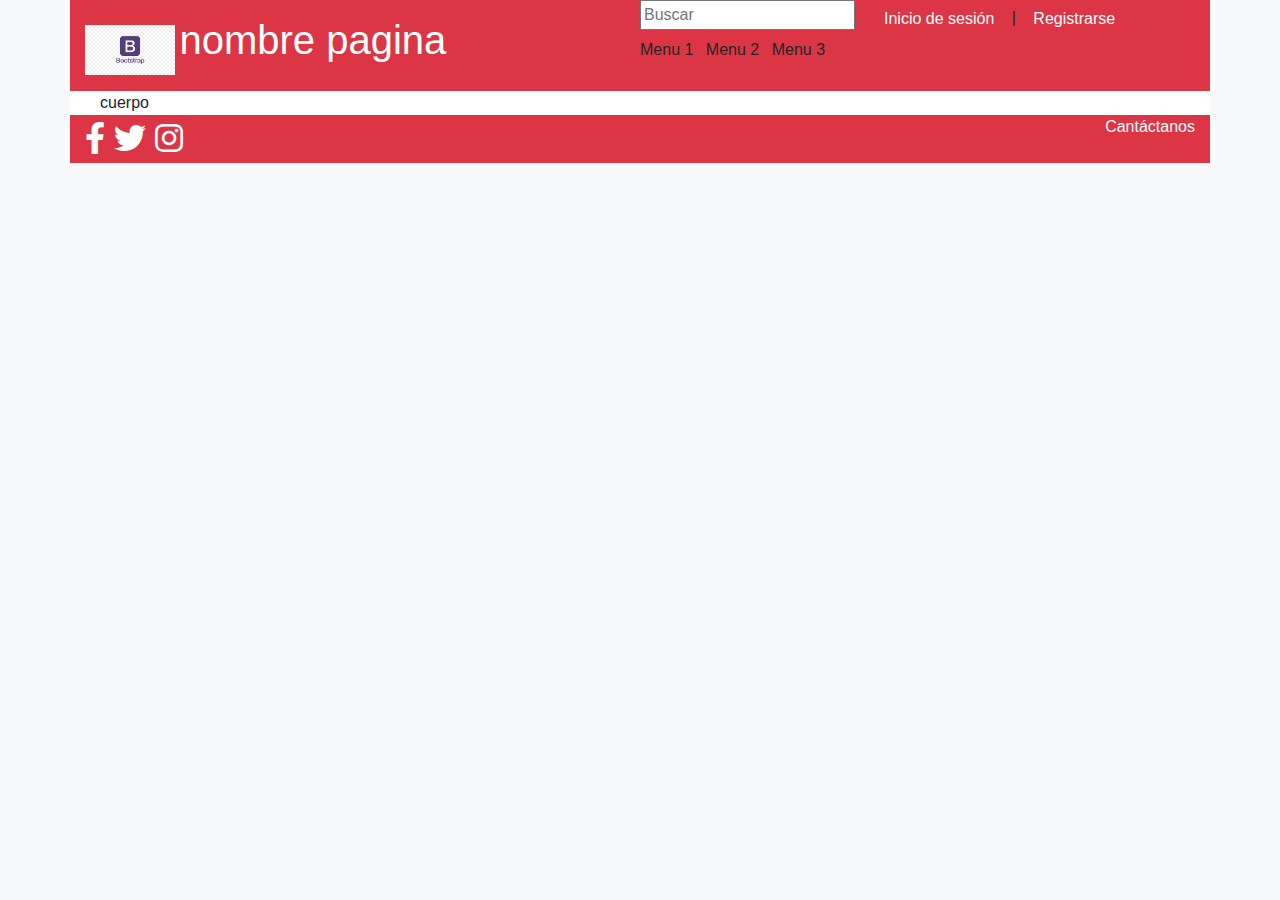
==== index.html @ 547d782d "2 Clase grupal" ====
<!doctype html>
<html lang="en">
  <head>
    <!-- Required meta tags -->
    <meta charset="utf-8">
    <meta name="viewport" content="width=device-width, initial-scale=1, shrink-to-fit=no">

    <!-- Bootstrap CSS -->
    <link rel="stylesheet" href="https://stackpath.bootstrapcdn.com/bootstrap/4.5.2/css/bootstrap.min.css" integrity="sha384-JcKb8q3iqJ61gNV9KGb8thSsNjpSL0n8PARn9HuZOnIxN0hoP+VmmDGMN5t9UJ0Z" crossorigin="anonymous">
    <link rel="stylesheet" href="index.css">
    <link rel="stylesheet" href="fontawesome/css/all.css">
    <title>Proyecto Grupal</title>
  </head>
  <body class="bg-light">
      <div class="container bg-white">
          <div class="bg-danger row">
              <div class="col-6 py-3">
                  <div class="d-inline-block" id="logo">
                      <img src="logo.png" alt="logo" class="img-fluid">
                  </div>
                  <div class="d-inline-block text-white h1">
                   nombre pagina   
                  </div>
              </div>
              <div class="col-6">
                <div class="row">
                    <form class="d-inline-block">
                        <input type="text" placeholder="Buscar">
                    </form>
                    <div class="ml-3 text-right d-inline-block">
                        <button class="btn btn-danger" type="button" data-toggle="modal" data-target="#modalLogin">
                            Inicio de sesión
                        </button>
                        |
                        <button class="btn btn-danger" type="button" data-toggle="modal" data-target="#modalRegistro">
                            Registrarse
                        </button>
                    </div>
                </div>
                <div class="row ">
                    <ul class="list-inline ">
                        <li class="list-inline-item">Menu 1</li>
                        <li class="list-inline-item">Menu 2</li>
                        <li class="list-inline-item">Menu 3</li>
                    </ul>
                </div>
            </div>
          </div>
          <div class="col-6">
              cuerpo
          </div>
          <div class="bg-danger row text-white" >
              <div class="col-6" id="redes">
                  <a href="" class="text-white">
                    <i class="fab fa-facebook-f"></i>
                  </a>
                  <a href="" class="text-white">
                    <i class="fab fa-twitter"></i>
                  </a>
                  <a href="" class="text-white">
                    <i class="fab fa-instagram"></i>
                  </a>
              </div>
              <div class="col-6 text-right">
                  Cantáctanos
              </div>
          </div>
      </div>
    
     <!-- Modal de login -->
     <div class="modal fade" id="modalLogin" tabindex="-1">
        <div class="modal-dialog">
            <div class="modal-content">
                <div class="modal-header">
                    <h5 class="modal-title">Iniciar sesión</h5>
                    <button type="button" class="close" data-dismiss="modal">
                        <span>&times;</span>
                    </button>
                </div>
                <div class="modal-body">
                    <form>
                        <div class="form-group">
                            <label for="login_email">Correo</label>
                            <input type="text" id="login_email" name="login_email" class="form-control">
                        </div>
                        <div class="form-group">
                            <label for="login_pass">Contraseña</label>
                            <input type="password" id="login_pass" name="login_pass" class="form-control">
                        </div>
                    </form>
                </div>
                <div class="modal-footer">
                    <button class="btn btn-primary">
                        Aceptar
                    </button>
                    <button class="btn btn-secondary" data-dismiss="modal">
                        Cancelar
                    </button>
                </div>
            </div>
        </div>
    </div>
    <!-- Modal de registro -->
    <div class="modal fade" id="modalRegistro" tabindex="-1">
        <div class="modal-dialog modal-lg">
            <div class="modal-content">
                <div class="modal-header">
                    <h5 class="modal-title">Registro</h5>
                    <button type="button" class="close" data-dismiss="modal">
                        <span>&times;</span>
                    </button>
                </div>
                <div class="modal-body">
                    <form>
                        <div class="form-row">
                            <div class="form-group col-6">
                                <label for="name">Nombre (s)</label>
                                <input type="text" class="form-control" id="name" name="name">
                            </div>
                            <div class="form-group col-6">
                                <label for="lastname">Apellidos</label>
                                <input type="text" class="form-control" id="lastname" name="lastname">
                            </div>
                        </div>
                        <div class="form-group">
                            <label for="email">Correo</label>
                            <input type="text" class="form-control" id="email" name="email">
                        </div>
                        <div class="form-row">
                            <div class="form-group col-6">
                                <label for="password">Contraseña</label>
                                <input type="password" class="form-control" id="password" name="password">
                            </div>
                            <div class="form-group col-6">
                                <label for="password2">Confirmar contraseña</label>
                                <input type="password2" class="form-control" id="lastname2" name="lastname2">
                            </div>
                        </div>
                    </form>
                </div>
                <div class="modal-footer">
                    <button class="btn btn-primary">
                        Aceptar
                    </button>
                    <button class="btn btn-secondary" data-dismiss="modal">
                        Cancelar
                    </button>
                </div>
            </div>
        </div>
    </div>
    <script src="https://code.jquery.com/jquery-3.5.1.slim.min.js" integrity="sha384-DfXdz2htPH0lsSSs5nCTpuj/zy4C+OGpamoFVy38MVBnE+IbbVYUew+OrCXaRkfj" crossorigin="anonymous"></script>
<script src="https://cdn.jsdelivr.net/npm/popper.js@1.16.1/dist/umd/popper.min.js" integrity="sha384-9/reFTGAW83EW2RDu2S0VKaIzap3H66lZH81PoYlFhbGU+6BZp6G7niu735Sk7lN" crossorigin="anonymous"></script>
<script src="https://stackpath.bootstrapcdn.com/bootstrap/4.5.2/js/bootstrap.min.js" integrity="sha384-B4gt1jrGC7Jh4AgTPSdUtOBvfO8shuf57BaghqFfPlYxofvL8/KUEfYiJOMMV+rV" crossorigin="anonymous"></script>
  </body>
</html>
---- index.css ----
#logo{
    max-width: 90px;
}
#redes{
    font-size: 2em;
}
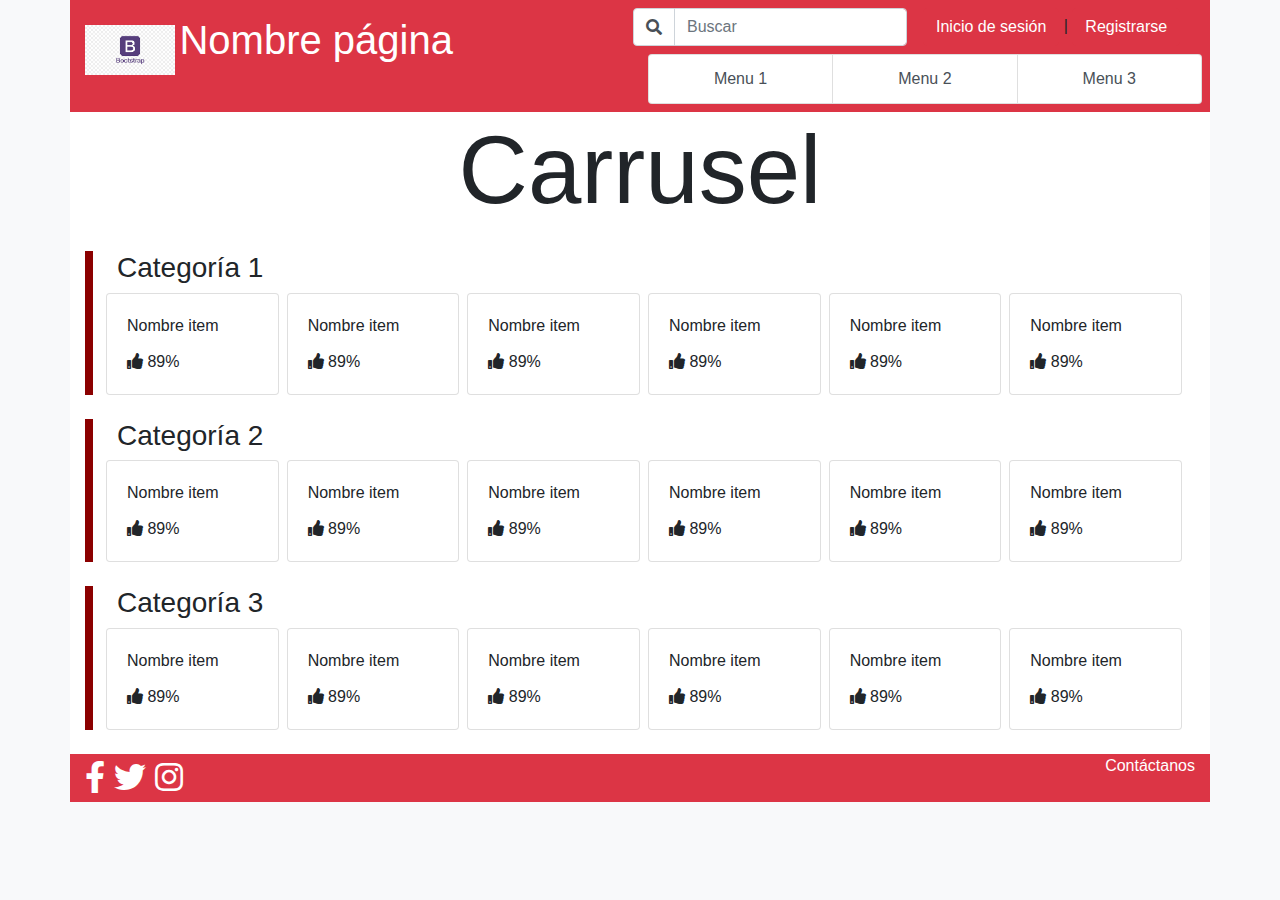
==== commit e928b278: "3 clase proyecto grupal" ====
--- a/index.html
+++ b/index.html
@@ -1,31 +1,35 @@
-<!doctype html>
+<!DOCTYPE html>
 <html lang="en">
-  <head>
-    <!-- Required meta tags -->
-    <meta charset="utf-8">
-    <meta name="viewport" content="width=device-width, initial-scale=1, shrink-to-fit=no">
-
-    <!-- Bootstrap CSS -->
+<head>
+    <meta charset="UTF-8">
+    <meta name="viewport" content="width=device-width, initial-scale=1.0">
     <link rel="stylesheet" href="https://stackpath.bootstrapcdn.com/bootstrap/4.5.2/css/bootstrap.min.css" integrity="sha384-JcKb8q3iqJ61gNV9KGb8thSsNjpSL0n8PARn9HuZOnIxN0hoP+VmmDGMN5t9UJ0Z" crossorigin="anonymous">
     <link rel="stylesheet" href="index.css">
     <link rel="stylesheet" href="fontawesome/css/all.css">
-    <title>Proyecto Grupal</title>
-  </head>
-  <body class="bg-light">
-      <div class="container bg-white">
-          <div class="bg-danger row">
-              <div class="col-6 py-3">
-                  <div class="d-inline-block" id="logo">
-                      <img src="logo.png" alt="logo" class="img-fluid">
-                  </div>
-                  <div class="d-inline-block text-white h1">
-                   nombre pagina   
-                  </div>
-              </div>
-              <div class="col-6">
-                <div class="row">
-                    <form class="d-inline-block">
-                        <input type="text" placeholder="Buscar">
+    <title>PROYECTO GRUPAL</title>
+</head>
+<body class="bg-light">
+    <div class="container bg-white">
+        <div class="bg-danger row">
+            <div class="col-6 py-3">
+                <div class="d-inline-block" id="logo">
+                    <img src="logo.png" alt="Logo" class="img-fluid">
+                </div>
+                <div class="d-inline-block text-white h1">
+                    Nombre página
+                </div>
+            </div>
+            <div class="col-6 p-2">
+                <div class="row text-right">
+                    <form class="d-inline-block form-inline">
+                        <div class="input-group">
+                            <div class="input-group-prepend">
+                                <span class="input-group-text bg-white">
+                                    <i class="fas fa-search"></i>
+                                </span>
+                            </div>
+                            <input type="text" placeholder="Buscar" class="form-control">
+                        </div>
                     </form>
                     <div class="ml-3 text-right d-inline-block">
                         <button class="btn btn-danger" type="button" data-toggle="modal" data-target="#modalLogin">
@@ -37,21 +41,385 @@
                         </button>
                     </div>
                 </div>
-                <div class="row ">
-                    <ul class="list-inline ">
-                        <li class="list-inline-item">Menu 1</li>
-                        <li class="list-inline-item">Menu 2</li>
-                        <li class="list-inline-item">Menu 3</li>
+                <div class="mt-2">
+                    <ul class="list-group list-group-horizontal text-center">
+                        <li class="list-group-item list-group-item-action">Menu 1</li>
+                        <li class="list-group-item list-group-item-action">Menu 2</li>
+                        <li class="list-group-item list-group-item-action">Menu 3</li>
                     </ul>
                 </div>
             </div>
-          </div>
-          <div class="col-6">
-              cuerpo
-          </div>
-          <div class="bg-danger row text-white" >
-              <div class="col-6" id="redes">
-                  <a href="" class="text-white">
+        </div>
+        <div>
+            <div class="display-1 text-center">
+                Carrusel
+            </div>
+
+            <div id="categorias">
+                <div class="categoria">
+                    <div class="h3">
+                        Categoría 1
+                    </div>
+                    <div class="categoria-items row flex-nowrap">
+                        <div class="categoria-item col-2">
+                            <div class="card">
+                                <img src="https://picsum.photos/150/250" alt="">
+                                <div class="card-body">
+                                    <div class="card-title">
+                                        Nombre item
+                                    </div>
+                                    <div class="card-text">
+                                        <i class="fas fa-thumbs-up"></i>
+                                        89%
+                                    </div>
+                                </div>
+                            </div>
+                        </div>
+                        <div class="categoria-item col-2">
+                            <div class="card">
+                                <img src="https://picsum.photos/150/250" alt="">
+                                <div class="card-body">
+                                    <div class="card-title">
+                                        Nombre item
+                                    </div>
+                                    <div class="card-text">
+                                        <i class="fas fa-thumbs-up"></i>
+                                        89%
+                                    </div>
+                                </div>
+                            </div>
+                        </div>
+                        <div class="categoria-item col-2">
+                            <div class="card">
+                                <img src="https://picsum.photos/150/250" alt="">
+                                <div class="card-body">
+                                    <div class="card-title">
+                                        Nombre item
+                                    </div>
+                                    <div class="card-text">
+                                        <i class="fas fa-thumbs-up"></i>
+                                        89%
+                                    </div>
+                                </div>
+                            </div>
+                        </div>
+                        <div class="categoria-item col-2">
+                            <div class="card">
+                                <img src="https://picsum.photos/150/250" alt="">
+                                <div class="card-body">
+                                    <div class="card-title">
+                                        Nombre item
+                                    </div>
+                                    <div class="card-text">
+                                        <i class="fas fa-thumbs-up"></i>
+                                        89%
+                                    </div>
+                                </div>
+                            </div>
+                        </div>
+                        <div class="categoria-item col-2">
+                            <div class="card">
+                                <img src="https://picsum.photos/150/250" alt="">
+                                <div class="card-body">
+                                    <div class="card-title">
+                                        Nombre item
+                                    </div>
+                                    <div class="card-text">
+                                        <i class="fas fa-thumbs-up"></i>
+                                        89%
+                                    </div>
+                                </div>
+                            </div>
+                        </div>
+                        <div class="categoria-item col-2">
+                            <div class="card">
+                                <img src="https://picsum.photos/150/250" alt="">
+                                <div class="card-body">
+                                    <div class="card-title">
+                                        Nombre item
+                                    </div>
+                                    <div class="card-text">
+                                        <i class="fas fa-thumbs-up"></i>
+                                        89%
+                                    </div>
+                                </div>
+                            </div>
+                        </div>
+                        <div class="categoria-item col-2">
+                            <div class="card">
+                                <img src="https://picsum.photos/150/250" alt="">
+                                <div class="card-body">
+                                    <div class="card-title">
+                                        Nombre item
+                                    </div>
+                                    <div class="card-text">
+                                        <i class="fas fa-thumbs-up"></i>
+                                        89%
+                                    </div>
+                                </div>
+                            </div>
+                        </div>
+                        <div class="categoria-item col-2">
+                            <div class="card">
+                                <img src="https://picsum.photos/150/250" alt="">
+                                <div class="card-body">
+                                    <div class="card-title">
+                                        Nombre item
+                                    </div>
+                                    <div class="card-text">
+                                        <i class="fas fa-thumbs-up"></i>
+                                        89%
+                                    </div>
+                                </div>
+                            </div>
+                        </div>
+                    </div>
+                </div>
+
+                <div class="categoria">
+                    <div class="h3">
+                        Categoría 2
+                    </div>
+                    <div class="categoria-items row flex-nowrap">
+                        <div class="categoria-item col-2">
+                            <div class="card">
+                                <img src="https://picsum.photos/150/250" alt="">
+                                <div class="card-body">
+                                    <div class="card-title">
+                                        Nombre item
+                                    </div>
+                                    <div class="card-text">
+                                        <i class="fas fa-thumbs-up"></i>
+                                        89%
+                                    </div>
+                                </div>
+                            </div>
+                        </div>
+                        <div class="categoria-item col-2">
+                            <div class="card">
+                                <img src="https://picsum.photos/150/250" alt="">
+                                <div class="card-body">
+                                    <div class="card-title">
+                                        Nombre item
+                                    </div>
+                                    <div class="card-text">
+                                        <i class="fas fa-thumbs-up"></i>
+                                        89%
+                                    </div>
+                                </div>
+                            </div>
+                        </div>
+                        <div class="categoria-item col-2">
+                            <div class="card">
+                                <img src="https://picsum.photos/150/250" alt="">
+                                <div class="card-body">
+                                    <div class="card-title">
+                                        Nombre item
+                                    </div>
+                                    <div class="card-text">
+                                        <i class="fas fa-thumbs-up"></i>
+                                        89%
+                                    </div>
+                                </div>
+                            </div>
+                        </div>
+                        <div class="categoria-item col-2">
+                            <div class="card">
+                                <img src="https://picsum.photos/150/250" alt="">
+                                <div class="card-body">
+                                    <div class="card-title">
+                                        Nombre item
+                                    </div>
+                                    <div class="card-text">
+                                        <i class="fas fa-thumbs-up"></i>
+                                        89%
+                                    </div>
+                                </div>
+                            </div>
+                        </div>
+                        <div class="categoria-item col-2">
+                            <div class="card">
+                                <img src="https://picsum.photos/150/250" alt="">
+                                <div class="card-body">
+                                    <div class="card-title">
+                                        Nombre item
+                                    </div>
+                                    <div class="card-text">
+                                        <i class="fas fa-thumbs-up"></i>
+                                        89%
+                                    </div>
+                                </div>
+                            </div>
+                        </div>
+                        <div class="categoria-item col-2">
+                            <div class="card">
+                                <img src="https://picsum.photos/150/250" alt="">
+                                <div class="card-body">
+                                    <div class="card-title">
+                                        Nombre item
+                                    </div>
+                                    <div class="card-text">
+                                        <i class="fas fa-thumbs-up"></i>
+                                        89%
+                                    </div>
+                                </div>
+                            </div>
+                        </div>
+                        <div class="categoria-item col-2">
+                            <div class="card">
+                                <img src="https://picsum.photos/150/250" alt="">
+                                <div class="card-body">
+                                    <div class="card-title">
+                                        Nombre item
+                                    </div>
+                                    <div class="card-text">
+                                        <i class="fas fa-thumbs-up"></i>
+                                        89%
+                                    </div>
+                                </div>
+                            </div>
+                        </div>
+                        <div class="categoria-item col-2">
+                            <div class="card">
+                                <img src="https://picsum.photos/150/250" alt="">
+                                <div class="card-body">
+                                    <div class="card-title">
+                                        Nombre item
+                                    </div>
+                                    <div class="card-text">
+                                        <i class="fas fa-thumbs-up"></i>
+                                        89%
+                                    </div>
+                                </div>
+                            </div>
+                        </div>
+                    </div>
+                </div>
+
+                <div class="categoria">
+                    <div class="h3">
+                        Categoría 3
+                    </div>
+                    <div class="categoria-items row flex-nowrap">
+                        <div class="categoria-item col-2">
+                            <div class="card">
+                                <img src="https://picsum.photos/150/250" alt="">
+                                <div class="card-body">
+                                    <div class="card-title">
+                                        Nombre item
+                                    </div>
+                                    <div class="card-text">
+                                        <i class="fas fa-thumbs-up"></i>
+                                        89%
+                                    </div>
+                                </div>
+                            </div>
+                        </div>
+                        <div class="categoria-item col-2">
+                            <div class="card">
+                                <img src="https://picsum.photos/150/250" alt="">
+                                <div class="card-body">
+                                    <div class="card-title">
+                                        Nombre item
+                                    </div>
+                                    <div class="card-text">
+                                        <i class="fas fa-thumbs-up"></i>
+                                        89%
+                                    </div>
+                                </div>
+                            </div>
+                        </div>
+                        <div class="categoria-item col-2">
+                            <div class="card">
+                                <img src="https://picsum.photos/150/250" alt="">
+                                <div class="card-body">
+                                    <div class="card-title">
+                                        Nombre item
+                                    </div>
+                                    <div class="card-text">
+                                        <i class="fas fa-thumbs-up"></i>
+                                        89%
+                                    </div>
+                                </div>
+                            </div>
+                        </div>
+                        <div class="categoria-item col-2">
+                            <div class="card">
+                                <img src="https://picsum.photos/150/250" alt="">
+                                <div class="card-body">
+                                    <div class="card-title">
+                                        Nombre item
+                                    </div>
+                                    <div class="card-text">
+                                        <i class="fas fa-thumbs-up"></i>
+                                        89%
+                                    </div>
+                                </div>
+                            </div>
+                        </div>
+                        <div class="categoria-item col-2">
+                            <div class="card">
+                                <img src="https://picsum.photos/150/250" alt="">
+                                <div class="card-body">
+                                    <div class="card-title">
+                                        Nombre item
+                                    </div>
+                                    <div class="card-text">
+                                        <i class="fas fa-thumbs-up"></i>
+                                        89%
+                                    </div>
+                                </div>
+                            </div>
+                        </div>
+                        <div class="categoria-item col-2">
+                            <div class="card">
+                                <img src="https://picsum.photos/150/250" alt="">
+                                <div class="card-body">
+                                    <div class="card-title">
+                                        Nombre item
+                                    </div>
+                                    <div class="card-text">
+                                        <i class="fas fa-thumbs-up"></i>
+                                        89%
+                                    </div>
+                                </div>
+                            </div>
+                        </div>
+                        <div class="categoria-item col-2">
+                            <div class="card">
+                                <img src="https://picsum.photos/150/250" alt="">
+                                <div class="card-body">
+                                    <div class="card-title">
+                                        Nombre item
+                                    </div>
+                                    <div class="card-text">
+                                        <i class="fas fa-thumbs-up"></i>
+                                        89%
+                                    </div>
+                                </div>
+                            </div>
+                        </div>
+                        <div class="categoria-item col-2">
+                            <div class="card">
+                                <img src="https://picsum.photos/150/250" alt="">
+                                <div class="card-body">
+                                    <div class="card-title">
+                                        Nombre item
+                                    </div>
+                                    <div class="card-text">
+                                        <i class="fas fa-thumbs-up"></i>
+                                        89%
+                                    </div>
+                                </div>
+                            </div>
+                        </div>
+                    </div>
+                </div>
+            </div>
+        </div>
+        <div class="bg-danger row text-white">
+            <div class="col-6" id="redes">
+                <a href="" class="text-white">
                     <i class="fab fa-facebook-f"></i>
                   </a>
                   <a href="" class="text-white">
@@ -60,15 +428,15 @@
                   <a href="" class="text-white">
                     <i class="fab fa-instagram"></i>
                   </a>
-              </div>
-              <div class="col-6 text-right">
-                  Cantáctanos
-              </div>
-          </div>
-      </div>
-    
-     <!-- Modal de login -->
-     <div class="modal fade" id="modalLogin" tabindex="-1">
+            </div>
+            <div class="col-6 text-right">
+                Contáctanos
+            </div>
+        </div>
+    </div>
+
+    <!-- Modal de login -->
+    <div class="modal fade" id="modalLogin" tabindex="-1">
         <div class="modal-dialog">
             <div class="modal-content">
                 <div class="modal-header">
@@ -100,6 +468,7 @@
             </div>
         </div>
     </div>
+
     <!-- Modal de registro -->
     <div class="modal fade" id="modalRegistro" tabindex="-1">
         <div class="modal-dialog modal-lg">
@@ -149,8 +518,9 @@
             </div>
         </div>
     </div>
+
     <script src="https://code.jquery.com/jquery-3.5.1.slim.min.js" integrity="sha384-DfXdz2htPH0lsSSs5nCTpuj/zy4C+OGpamoFVy38MVBnE+IbbVYUew+OrCXaRkfj" crossorigin="anonymous"></script>
-<script src="https://cdn.jsdelivr.net/npm/popper.js@1.16.1/dist/umd/popper.min.js" integrity="sha384-9/reFTGAW83EW2RDu2S0VKaIzap3H66lZH81PoYlFhbGU+6BZp6G7niu735Sk7lN" crossorigin="anonymous"></script>
-<script src="https://stackpath.bootstrapcdn.com/bootstrap/4.5.2/js/bootstrap.min.js" integrity="sha384-B4gt1jrGC7Jh4AgTPSdUtOBvfO8shuf57BaghqFfPlYxofvL8/KUEfYiJOMMV+rV" crossorigin="anonymous"></script>
-  </body>
+    <script src="https://cdn.jsdelivr.net/npm/popper.js@1.16.1/dist/umd/popper.min.js" integrity="sha384-9/reFTGAW83EW2RDu2S0VKaIzap3H66lZH81PoYlFhbGU+6BZp6G7niu735Sk7lN" crossorigin="anonymous"></script>
+    <script src="https://stackpath.bootstrapcdn.com/bootstrap/4.5.2/js/bootstrap.min.js" integrity="sha384-B4gt1jrGC7Jh4AgTPSdUtOBvfO8shuf57BaghqFfPlYxofvL8/KUEfYiJOMMV+rV" crossorigin="anonymous"></script>
+</body>
 </html>--- a/index.css
+++ b/index.css
@@ -1,6 +1,26 @@
-#logo{
+#logo {
     max-width: 90px;
 }
-#redes{
+
+#redes {
     font-size: 2em;
+}
+
+.categoria {
+    border: solid darkred;
+    border-width: 0 0 0 0.5em;
+    padding: 0 1.5em;
+    margin: 1.5em 0;
+}
+
+.categoria-items {
+    overflow-x: auto;
+}
+
+.categoria-item {
+    padding: 0 0.25em;
+}
+
+.vote-button {
+    font-size: 3em;
 }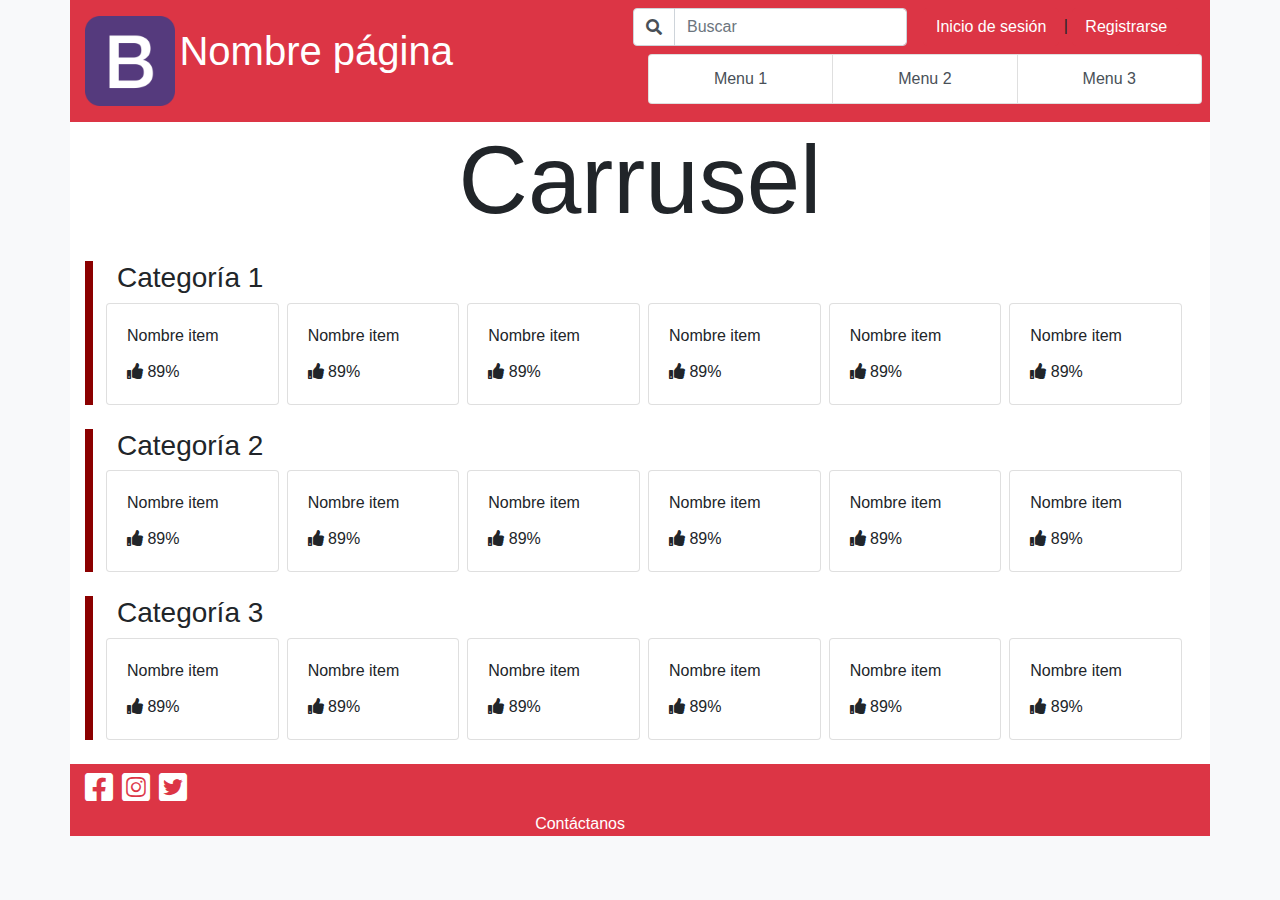
==== commit 371d3868: "diseño responsivo" ====
--- a/index.html
+++ b/index.html
@@ -15,11 +15,11 @@
                 <div class="d-inline-block" id="logo">
                     <img src="logo.png" alt="Logo" class="img-fluid">
                 </div>
-                <div class="d-inline-block text-white h1">
+                <div class="d-none d-md-inline-block text-white h1">
                     Nombre página
                 </div>
             </div>
-            <div class="col-6 p-2">
+            <div class="d-none d-md-block col-6 p-2">
                 <div class="row text-right">
                     <form class="d-inline-block form-inline">
                         <div class="input-group">
@@ -49,6 +49,11 @@
                     </ul>
                 </div>
             </div>
+            <div class="d-block d-md-none col-6 p-2 text-right">
+                <button class="btn btn-danger" id="search_button">
+                    <i class="fas fa-search"></i>
+                </button>
+            </div>
         </div>
         <div>
             <div class="display-1 text-center">
@@ -61,105 +66,105 @@
                         Categoría 1
                     </div>
                     <div class="categoria-items row flex-nowrap">
-                        <div class="categoria-item col-2">
-                            <div class="card">
-                                <img src="https://picsum.photos/150/250" alt="">
-                                <div class="card-body">
-                                    <div class="card-title">
-                                        Nombre item
-                                    </div>
-                                    <div class="card-text">
-                                        <i class="fas fa-thumbs-up"></i>
-                                        89%
-                                    </div>
-                                </div>
-                            </div>
-                        </div>
-                        <div class="categoria-item col-2">
-                            <div class="card">
-                                <img src="https://picsum.photos/150/250" alt="">
-                                <div class="card-body">
-                                    <div class="card-title">
-                                        Nombre item
-                                    </div>
-                                    <div class="card-text">
-                                        <i class="fas fa-thumbs-up"></i>
-                                        89%
-                                    </div>
-                                </div>
-                            </div>
-                        </div>
-                        <div class="categoria-item col-2">
-                            <div class="card">
-                                <img src="https://picsum.photos/150/250" alt="">
-                                <div class="card-body">
-                                    <div class="card-title">
-                                        Nombre item
-                                    </div>
-                                    <div class="card-text">
-                                        <i class="fas fa-thumbs-up"></i>
-                                        89%
-                                    </div>
-                                </div>
-                            </div>
-                        </div>
-                        <div class="categoria-item col-2">
-                            <div class="card">
-                                <img src="https://picsum.photos/150/250" alt="">
-                                <div class="card-body">
-                                    <div class="card-title">
-                                        Nombre item
-                                    </div>
-                                    <div class="card-text">
-                                        <i class="fas fa-thumbs-up"></i>
-                                        89%
-                                    </div>
-                                </div>
-                            </div>
-                        </div>
-                        <div class="categoria-item col-2">
-                            <div class="card">
-                                <img src="https://picsum.photos/150/250" alt="">
-                                <div class="card-body">
-                                    <div class="card-title">
-                                        Nombre item
-                                    </div>
-                                    <div class="card-text">
-                                        <i class="fas fa-thumbs-up"></i>
-                                        89%
-                                    </div>
-                                </div>
-                            </div>
-                        </div>
-                        <div class="categoria-item col-2">
-                            <div class="card">
-                                <img src="https://picsum.photos/150/250" alt="">
-                                <div class="card-body">
-                                    <div class="card-title">
-                                        Nombre item
-                                    </div>
-                                    <div class="card-text">
-                                        <i class="fas fa-thumbs-up"></i>
-                                        89%
-                                    </div>
-                                </div>
-                            </div>
-                        </div>
-                        <div class="categoria-item col-2">
-                            <div class="card">
-                                <img src="https://picsum.photos/150/250" alt="">
-                                <div class="card-body">
-                                    <div class="card-title">
-                                        Nombre item
-                                    </div>
-                                    <div class="card-text">
-                                        <i class="fas fa-thumbs-up"></i>
-                                        89%
-                                    </div>
-                                </div>
-                            </div>
-                        </div>
-                        <div class="categoria-item col-2">
+                        <div class="categoria-item col-4 col-md-2">
+                            <div class="card">
+                                <img src="https://picsum.photos/150/250" alt="">
+                                <div class="card-body">
+                                    <div class="card-title">
+                                        Nombre item
+                                    </div>
+                                    <div class="card-text">
+                                        <i class="fas fa-thumbs-up"></i>
+                                        89%
+                                    </div>
+                                </div>
+                            </div>
+                        </div>
+                        <div class="categoria-item col-4 col-md-2">
+                            <div class="card">
+                                <img src="https://picsum.photos/150/250" alt="">
+                                <div class="card-body">
+                                    <div class="card-title">
+                                        Nombre item
+                                    </div>
+                                    <div class="card-text">
+                                        <i class="fas fa-thumbs-up"></i>
+                                        89%
+                                    </div>
+                                </div>
+                            </div>
+                        </div>
+                        <div class="categoria-item col-4 col-md-2">
+                            <div class="card">
+                                <img src="https://picsum.photos/150/250" alt="">
+                                <div class="card-body">
+                                    <div class="card-title">
+                                        Nombre item
+                                    </div>
+                                    <div class="card-text">
+                                        <i class="fas fa-thumbs-up"></i>
+                                        89%
+                                    </div>
+                                </div>
+                            </div>
+                        </div>
+                        <div class="categoria-item col-4 col-md-2">
+                            <div class="card">
+                                <img src="https://picsum.photos/150/250" alt="">
+                                <div class="card-body">
+                                    <div class="card-title">
+                                        Nombre item
+                                    </div>
+                                    <div class="card-text">
+                                        <i class="fas fa-thumbs-up"></i>
+                                        89%
+                                    </div>
+                                </div>
+                            </div>
+                        </div>
+                        <div class="categoria-item col-4 col-md-2">
+                            <div class="card">
+                                <img src="https://picsum.photos/150/250" alt="">
+                                <div class="card-body">
+                                    <div class="card-title">
+                                        Nombre item
+                                    </div>
+                                    <div class="card-text">
+                                        <i class="fas fa-thumbs-up"></i>
+                                        89%
+                                    </div>
+                                </div>
+                            </div>
+                        </div>
+                        <div class="categoria-item col-4 col-md-2">
+                            <div class="card">
+                                <img src="https://picsum.photos/150/250" alt="">
+                                <div class="card-body">
+                                    <div class="card-title">
+                                        Nombre item
+                                    </div>
+                                    <div class="card-text">
+                                        <i class="fas fa-thumbs-up"></i>
+                                        89%
+                                    </div>
+                                </div>
+                            </div>
+                        </div>
+                        <div class="categoria-item col-4 col-md-2">
+                            <div class="card">
+                                <img src="https://picsum.photos/150/250" alt="">
+                                <div class="card-body">
+                                    <div class="card-title">
+                                        Nombre item
+                                    </div>
+                                    <div class="card-text">
+                                        <i class="fas fa-thumbs-up"></i>
+                                        89%
+                                    </div>
+                                </div>
+                            </div>
+                        </div>
+                        <div class="categoria-item col-4 col-md-2">
                             <div class="card">
                                 <img src="https://picsum.photos/150/250" alt="">
                                 <div class="card-body">
@@ -181,105 +186,105 @@
                         Categoría 2
                     </div>
                     <div class="categoria-items row flex-nowrap">
-                        <div class="categoria-item col-2">
-                            <div class="card">
-                                <img src="https://picsum.photos/150/250" alt="">
-                                <div class="card-body">
-                                    <div class="card-title">
-                                        Nombre item
-                                    </div>
-                                    <div class="card-text">
-                                        <i class="fas fa-thumbs-up"></i>
-                                        89%
-                                    </div>
-                                </div>
-                            </div>
-                        </div>
-                        <div class="categoria-item col-2">
-                            <div class="card">
-                                <img src="https://picsum.photos/150/250" alt="">
-                                <div class="card-body">
-                                    <div class="card-title">
-                                        Nombre item
-                                    </div>
-                                    <div class="card-text">
-                                        <i class="fas fa-thumbs-up"></i>
-                                        89%
-                                    </div>
-                                </div>
-                            </div>
-                        </div>
-                        <div class="categoria-item col-2">
-                            <div class="card">
-                                <img src="https://picsum.photos/150/250" alt="">
-                                <div class="card-body">
-                                    <div class="card-title">
-                                        Nombre item
-                                    </div>
-                                    <div class="card-text">
-                                        <i class="fas fa-thumbs-up"></i>
-                                        89%
-                                    </div>
-                                </div>
-                            </div>
-                        </div>
-                        <div class="categoria-item col-2">
-                            <div class="card">
-                                <img src="https://picsum.photos/150/250" alt="">
-                                <div class="card-body">
-                                    <div class="card-title">
-                                        Nombre item
-                                    </div>
-                                    <div class="card-text">
-                                        <i class="fas fa-thumbs-up"></i>
-                                        89%
-                                    </div>
-                                </div>
-                            </div>
-                        </div>
-                        <div class="categoria-item col-2">
-                            <div class="card">
-                                <img src="https://picsum.photos/150/250" alt="">
-                                <div class="card-body">
-                                    <div class="card-title">
-                                        Nombre item
-                                    </div>
-                                    <div class="card-text">
-                                        <i class="fas fa-thumbs-up"></i>
-                                        89%
-                                    </div>
-                                </div>
-                            </div>
-                        </div>
-                        <div class="categoria-item col-2">
-                            <div class="card">
-                                <img src="https://picsum.photos/150/250" alt="">
-                                <div class="card-body">
-                                    <div class="card-title">
-                                        Nombre item
-                                    </div>
-                                    <div class="card-text">
-                                        <i class="fas fa-thumbs-up"></i>
-                                        89%
-                                    </div>
-                                </div>
-                            </div>
-                        </div>
-                        <div class="categoria-item col-2">
-                            <div class="card">
-                                <img src="https://picsum.photos/150/250" alt="">
-                                <div class="card-body">
-                                    <div class="card-title">
-                                        Nombre item
-                                    </div>
-                                    <div class="card-text">
-                                        <i class="fas fa-thumbs-up"></i>
-                                        89%
-                                    </div>
-                                </div>
-                            </div>
-                        </div>
-                        <div class="categoria-item col-2">
+                        <div class="categoria-item col-4 col-md-2">
+                            <div class="card">
+                                <img src="https://picsum.photos/150/250" alt="">
+                                <div class="card-body">
+                                    <div class="card-title">
+                                        Nombre item
+                                    </div>
+                                    <div class="card-text">
+                                        <i class="fas fa-thumbs-up"></i>
+                                        89%
+                                    </div>
+                                </div>
+                            </div>
+                        </div>
+                        <div class="categoria-item col-4 col-md-2">
+                            <div class="card">
+                                <img src="https://picsum.photos/150/250" alt="">
+                                <div class="card-body">
+                                    <div class="card-title">
+                                        Nombre item
+                                    </div>
+                                    <div class="card-text">
+                                        <i class="fas fa-thumbs-up"></i>
+                                        89%
+                                    </div>
+                                </div>
+                            </div>
+                        </div>
+                        <div class="categoria-item col-4 col-md-2">
+                            <div class="card">
+                                <img src="https://picsum.photos/150/250" alt="">
+                                <div class="card-body">
+                                    <div class="card-title">
+                                        Nombre item
+                                    </div>
+                                    <div class="card-text">
+                                        <i class="fas fa-thumbs-up"></i>
+                                        89%
+                                    </div>
+                                </div>
+                            </div>
+                        </div>
+                        <div class="categoria-item col-4 col-md-2">
+                            <div class="card">
+                                <img src="https://picsum.photos/150/250" alt="">
+                                <div class="card-body">
+                                    <div class="card-title">
+                                        Nombre item
+                                    </div>
+                                    <div class="card-text">
+                                        <i class="fas fa-thumbs-up"></i>
+                                        89%
+                                    </div>
+                                </div>
+                            </div>
+                        </div>
+                        <div class="categoria-item col-4 col-md-2">
+                            <div class="card">
+                                <img src="https://picsum.photos/150/250" alt="">
+                                <div class="card-body">
+                                    <div class="card-title">
+                                        Nombre item
+                                    </div>
+                                    <div class="card-text">
+                                        <i class="fas fa-thumbs-up"></i>
+                                        89%
+                                    </div>
+                                </div>
+                            </div>
+                        </div>
+                        <div class="categoria-item col-4 col-md-2">
+                            <div class="card">
+                                <img src="https://picsum.photos/150/250" alt="">
+                                <div class="card-body">
+                                    <div class="card-title">
+                                        Nombre item
+                                    </div>
+                                    <div class="card-text">
+                                        <i class="fas fa-thumbs-up"></i>
+                                        89%
+                                    </div>
+                                </div>
+                            </div>
+                        </div>
+                        <div class="categoria-item col-4 col-md-2">
+                            <div class="card">
+                                <img src="https://picsum.photos/150/250" alt="">
+                                <div class="card-body">
+                                    <div class="card-title">
+                                        Nombre item
+                                    </div>
+                                    <div class="card-text">
+                                        <i class="fas fa-thumbs-up"></i>
+                                        89%
+                                    </div>
+                                </div>
+                            </div>
+                        </div>
+                        <div class="categoria-item col-4 col-md-2">
                             <div class="card">
                                 <img src="https://picsum.photos/150/250" alt="">
                                 <div class="card-body">
@@ -301,136 +306,169 @@
                         Categoría 3
                     </div>
                     <div class="categoria-items row flex-nowrap">
-                        <div class="categoria-item col-2">
-                            <div class="card">
-                                <img src="https://picsum.photos/150/250" alt="">
-                                <div class="card-body">
-                                    <div class="card-title">
-                                        Nombre item
-                                    </div>
-                                    <div class="card-text">
-                                        <i class="fas fa-thumbs-up"></i>
-                                        89%
-                                    </div>
-                                </div>
-                            </div>
-                        </div>
-                        <div class="categoria-item col-2">
-                            <div class="card">
-                                <img src="https://picsum.photos/150/250" alt="">
-                                <div class="card-body">
-                                    <div class="card-title">
-                                        Nombre item
-                                    </div>
-                                    <div class="card-text">
-                                        <i class="fas fa-thumbs-up"></i>
-                                        89%
-                                    </div>
-                                </div>
-                            </div>
-                        </div>
-                        <div class="categoria-item col-2">
-                            <div class="card">
-                                <img src="https://picsum.photos/150/250" alt="">
-                                <div class="card-body">
-                                    <div class="card-title">
-                                        Nombre item
-                                    </div>
-                                    <div class="card-text">
-                                        <i class="fas fa-thumbs-up"></i>
-                                        89%
-                                    </div>
-                                </div>
-                            </div>
-                        </div>
-                        <div class="categoria-item col-2">
-                            <div class="card">
-                                <img src="https://picsum.photos/150/250" alt="">
-                                <div class="card-body">
-                                    <div class="card-title">
-                                        Nombre item
-                                    </div>
-                                    <div class="card-text">
-                                        <i class="fas fa-thumbs-up"></i>
-                                        89%
-                                    </div>
-                                </div>
-                            </div>
-                        </div>
-                        <div class="categoria-item col-2">
-                            <div class="card">
-                                <img src="https://picsum.photos/150/250" alt="">
-                                <div class="card-body">
-                                    <div class="card-title">
-                                        Nombre item
-                                    </div>
-                                    <div class="card-text">
-                                        <i class="fas fa-thumbs-up"></i>
-                                        89%
-                                    </div>
-                                </div>
-                            </div>
-                        </div>
-                        <div class="categoria-item col-2">
-                            <div class="card">
-                                <img src="https://picsum.photos/150/250" alt="">
-                                <div class="card-body">
-                                    <div class="card-title">
-                                        Nombre item
-                                    </div>
-                                    <div class="card-text">
-                                        <i class="fas fa-thumbs-up"></i>
-                                        89%
-                                    </div>
-                                </div>
-                            </div>
-                        </div>
-                        <div class="categoria-item col-2">
-                            <div class="card">
-                                <img src="https://picsum.photos/150/250" alt="">
-                                <div class="card-body">
-                                    <div class="card-title">
-                                        Nombre item
-                                    </div>
-                                    <div class="card-text">
-                                        <i class="fas fa-thumbs-up"></i>
-                                        89%
-                                    </div>
-                                </div>
-                            </div>
-                        </div>
-                        <div class="categoria-item col-2">
-                            <div class="card">
-                                <img src="https://picsum.photos/150/250" alt="">
-                                <div class="card-body">
-                                    <div class="card-title">
-                                        Nombre item
-                                    </div>
-                                    <div class="card-text">
-                                        <i class="fas fa-thumbs-up"></i>
-                                        89%
-                                    </div>
-                                </div>
-                            </div>
-                        </div>
-                    </div>
-                </div>
-            </div>
-        </div>
-        <div class="bg-danger row text-white">
+                        <div class="categoria-item col-4 col-md-2">
+                            <div class="card">
+                                <img src="https://picsum.photos/150/250" alt="">
+                                <div class="card-body">
+                                    <div class="card-title">
+                                        Nombre item
+                                    </div>
+                                    <div class="card-text">
+                                        <i class="fas fa-thumbs-up"></i>
+                                        89%
+                                    </div>
+                                </div>
+                            </div>
+                        </div>
+                        <div class="categoria-item col-4 col-md-2">
+                            <div class="card">
+                                <img src="https://picsum.photos/150/250" alt="">
+                                <div class="card-body">
+                                    <div class="card-title">
+                                        Nombre item
+                                    </div>
+                                    <div class="card-text">
+                                        <i class="fas fa-thumbs-up"></i>
+                                        89%
+                                    </div>
+                                </div>
+                            </div>
+                        </div>
+                        <div class="categoria-item col-4 col-md-2">
+                            <div class="card">
+                                <img src="https://picsum.photos/150/250" alt="">
+                                <div class="card-body">
+                                    <div class="card-title">
+                                        Nombre item
+                                    </div>
+                                    <div class="card-text">
+                                        <i class="fas fa-thumbs-up"></i>
+                                        89%
+                                    </div>
+                                </div>
+                            </div>
+                        </div>
+                        <div class="categoria-item col-4 col-md-2">
+                            <div class="card">
+                                <img src="https://picsum.photos/150/250" alt="">
+                                <div class="card-body">
+                                    <div class="card-title">
+                                        Nombre item
+                                    </div>
+                                    <div class="card-text">
+                                        <i class="fas fa-thumbs-up"></i>
+                                        89%
+                                    </div>
+                                </div>
+                            </div>
+                        </div>
+                        <div class="categoria-item col-4 col-md-2">
+                            <div class="card">
+                                <img src="https://picsum.photos/150/250" alt="">
+                                <div class="card-body">
+                                    <div class="card-title">
+                                        Nombre item
+                                    </div>
+                                    <div class="card-text">
+                                        <i class="fas fa-thumbs-up"></i>
+                                        89%
+                                    </div>
+                                </div>
+                            </div>
+                        </div>
+                        <div class="categoria-item col-4 col-md-2">
+                            <div class="card">
+                                <img src="https://picsum.photos/150/250" alt="">
+                                <div class="card-body">
+                                    <div class="card-title">
+                                        Nombre item
+                                    </div>
+                                    <div class="card-text">
+                                        <i class="fas fa-thumbs-up"></i>
+                                        89%
+                                    </div>
+                                </div>
+                            </div>
+                        </div>
+                        <div class="categoria-item col-4 col-md-2">
+                            <div class="card">
+                                <img src="https://picsum.photos/150/250" alt="">
+                                <div class="card-body">
+                                    <div class="card-title">
+                                        Nombre item
+                                    </div>
+                                    <div class="card-text">
+                                        <i class="fas fa-thumbs-up"></i>
+                                        89%
+                                    </div>
+                                </div>
+                            </div>
+                        </div>
+                        <div class="categoria-item col-4 col-md-2">
+                            <div class="card">
+                                <img src="https://picsum.photos/150/250" alt="">
+                                <div class="card-body">
+                                    <div class="card-title">
+                                        Nombre item
+                                    </div>
+                                    <div class="card-text">
+                                        <i class="fas fa-thumbs-up"></i>
+                                        89%
+                                    </div>
+                                </div>
+                            </div>
+                        </div>
+                    </div>
+                </div>
+            </div>
+        </div>
+        <div class="bg-danger row text-white d-none d-md-block">
             <div class="col-6" id="redes">
                 <a href="" class="text-white">
-                    <i class="fab fa-facebook-f"></i>
-                  </a>
-                  <a href="" class="text-white">
-                    <i class="fab fa-twitter"></i>
-                  </a>
-                  <a href="" class="text-white">
-                    <i class="fab fa-instagram"></i>
-                  </a>
+                    <i class="fab fa-facebook-square"></i>
+                </a>
+                <a href="" class="text-white">
+                    <i class="fab fa-instagram-square"></i>
+                </a>
+                <a href="" class="text-white">
+                    <i class="fab fa-twitter-square"></i>
+                </a>
             </div>
             <div class="col-6 text-right">
                 Contáctanos
+            </div>
+        </div>
+
+        <div class="row justify-content-end collapse" id="menu_footer">
+            <div class="col-4 bg-danger">
+                <div>
+                    <a href="" class="text-white">Iniciar sesión</a>
+                </div>
+                <div>
+                    <a href="" class="text-white">Registrarse</a>
+                </div>
+            </div>
+        </div>
+        <div class="bg-danger row text-white d-md-none text-center">
+            <div class="col-3">
+                <button class="btn btn-danger footer_phone">
+                    <i class="fas fa-ticket-alt"></i>
+                </button>
+            </div>
+            <div class="col-3">
+                <button class="btn btn-danger footer_phone">
+                    <i class="fas fa-tv"></i>
+                </button>
+            </div>
+            <div class="col-3">
+                <button class="btn btn-danger footer_phone">
+                    <i class="fas fa-theater-masks"></i>
+                </button>
+            </div>
+            <div class="col-3">
+                <button class="btn btn-danger footer_phone" data-toggle="collapse" data-target="#menu_footer">
+                    <i class="fas fa-bars"></i>
+                </button>
             </div>
         </div>
     </div>
--- a/index.css
+++ b/index.css
@@ -1,5 +1,11 @@
 #logo {
-    max-width: 90px;
+    max-width: 50px;
+}
+
+@media (min-width: 768px) {
+    #logo {
+        max-width: 90px;
+    }
 }
 
 #redes {
@@ -23,4 +29,12 @@
 
 .vote-button {
     font-size: 3em;
+}
+
+#search_button {
+    font-size: 2em;
+}
+
+.footer_phone {
+    font-size: 2em;
 }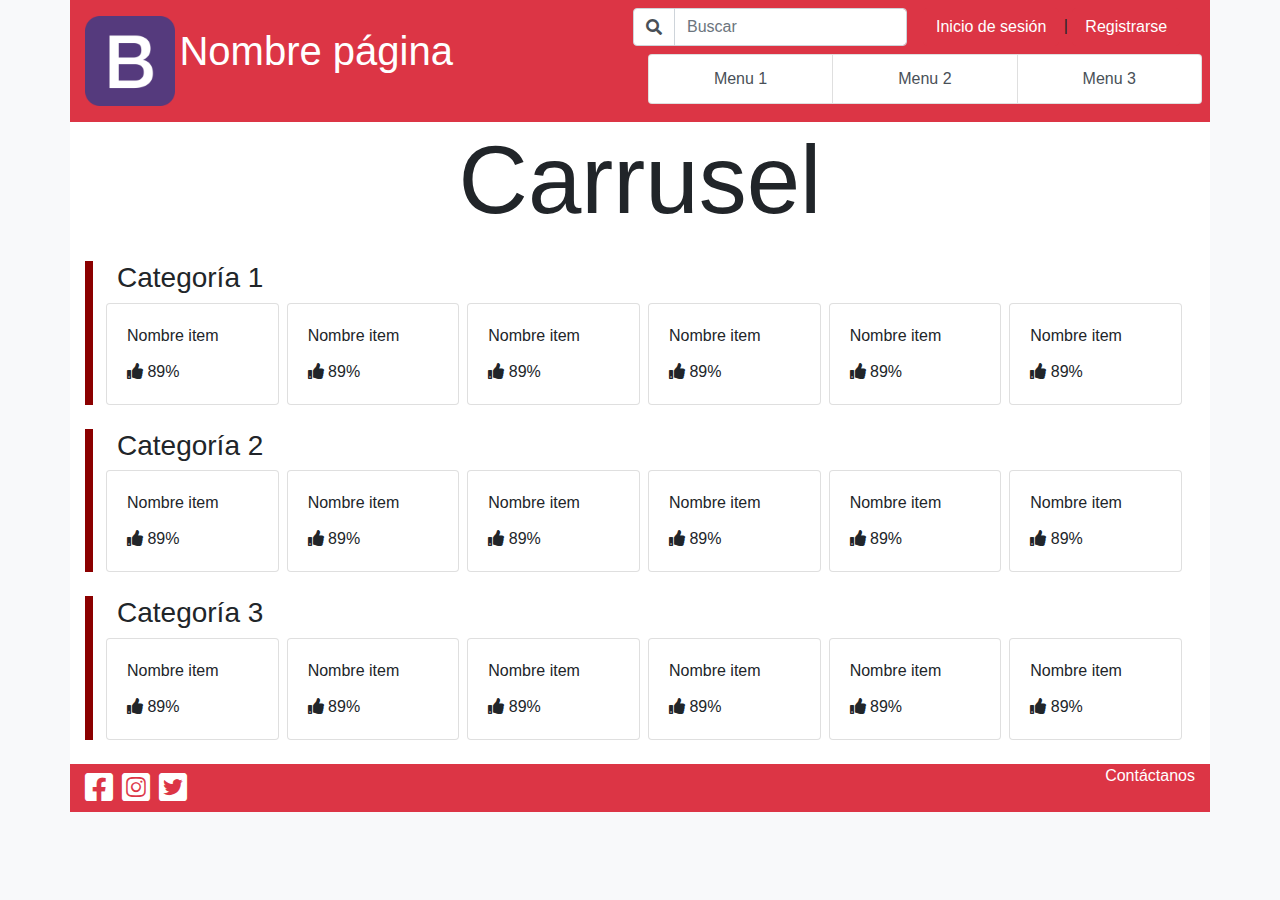
==== commit b9537234: "responsivo correccion contactanos" ====
--- a/index.html
+++ b/index.html
@@ -422,7 +422,8 @@
                 </div>
             </div>
         </div>
-        <div class="bg-danger row text-white d-none d-md-block">
+        <!-- Pie de página -->
+        <div class="bg-danger row text-white d-none d-md-flex">
             <div class="col-6" id="redes">
                 <a href="" class="text-white">
                     <i class="fab fa-facebook-square"></i>
